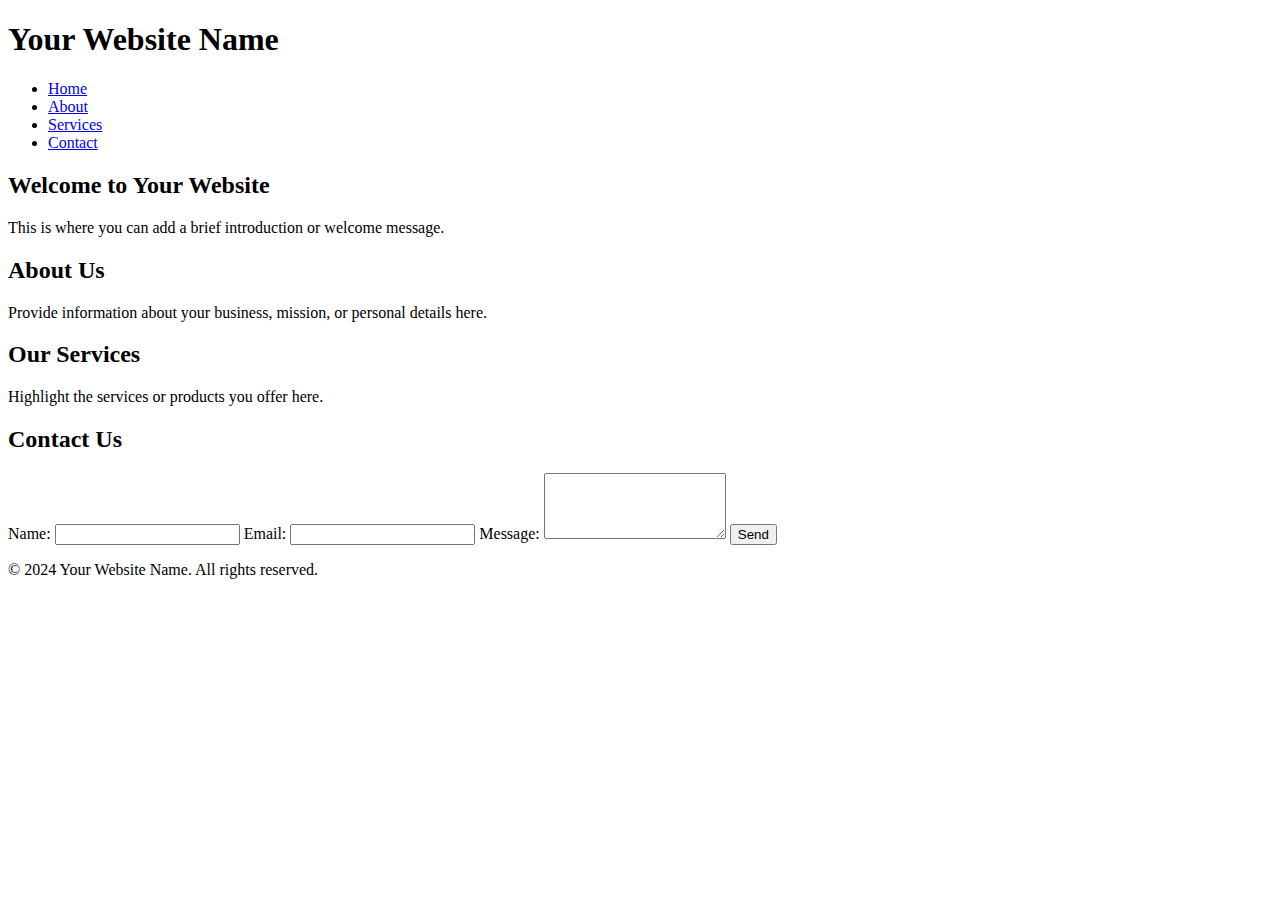
==== index.html @ bd847378 "Update index.html" ====
<!DOCTYPE html>
<html lang="en">
<head>
    <meta charset="UTF-8">
    <meta name="viewport" content="width=device-width, initial-scale=1.0">
    <meta name="description" content="A brief description of your website">
    <meta name="author" content="Your Name">
    <title>hello world</title>
    <link rel="stylesheet" href="styles.css"> <!-- Link to your CSS file -->
    <script src="script.js" defer></script> <!-- Link to your JavaScript file -->
</head>
<body>
    <!-- Header Section -->
    <header>
        <h1>Your Website Name</h1>
        <nav>
            <ul>
                <li><a href="#home">Home</a></li>
                <li><a href="#about">About</a></li>
                <li><a href="#services">Services</a></li>
                <li><a href="#contact">Contact</a></li>
            </ul>
        </nav>
    </header>

    <!-- Main Content Section -->
    <main>
        <section id="home">
            <h2>Welcome to Your Website</h2>
            <p>This is where you can add a brief introduction or welcome message.</p>
        </section>

        <section id="about">
            <h2>About Us</h2>
            <p>Provide information about your business, mission, or personal details here.</p>
        </section>

        <section id="services">
            <h2>Our Services</h2>
            <p>Highlight the services or products you offer here.</p>
        </section>

        <section id="contact">
            <h2>Contact Us</h2>
            <form action="submit_form.php" method="POST">
                <label for="name">Name:</label>
                <input type="text" id="name" name="name" required>
                <label for="email">Email:</label>
                <input type="email" id="email" name="email" required>
                <label for="message">Message:</label>
                <textarea id="message" name="message" rows="4" required></textarea>
                <button type="submit">Send</button>
            </form>
        </section>
    </main>

    <!-- Footer Section -->
    <footer>
        <p>&copy; 2024 Your Website Name. All rights reserved.</p>
    </footer>
</body>
</html>
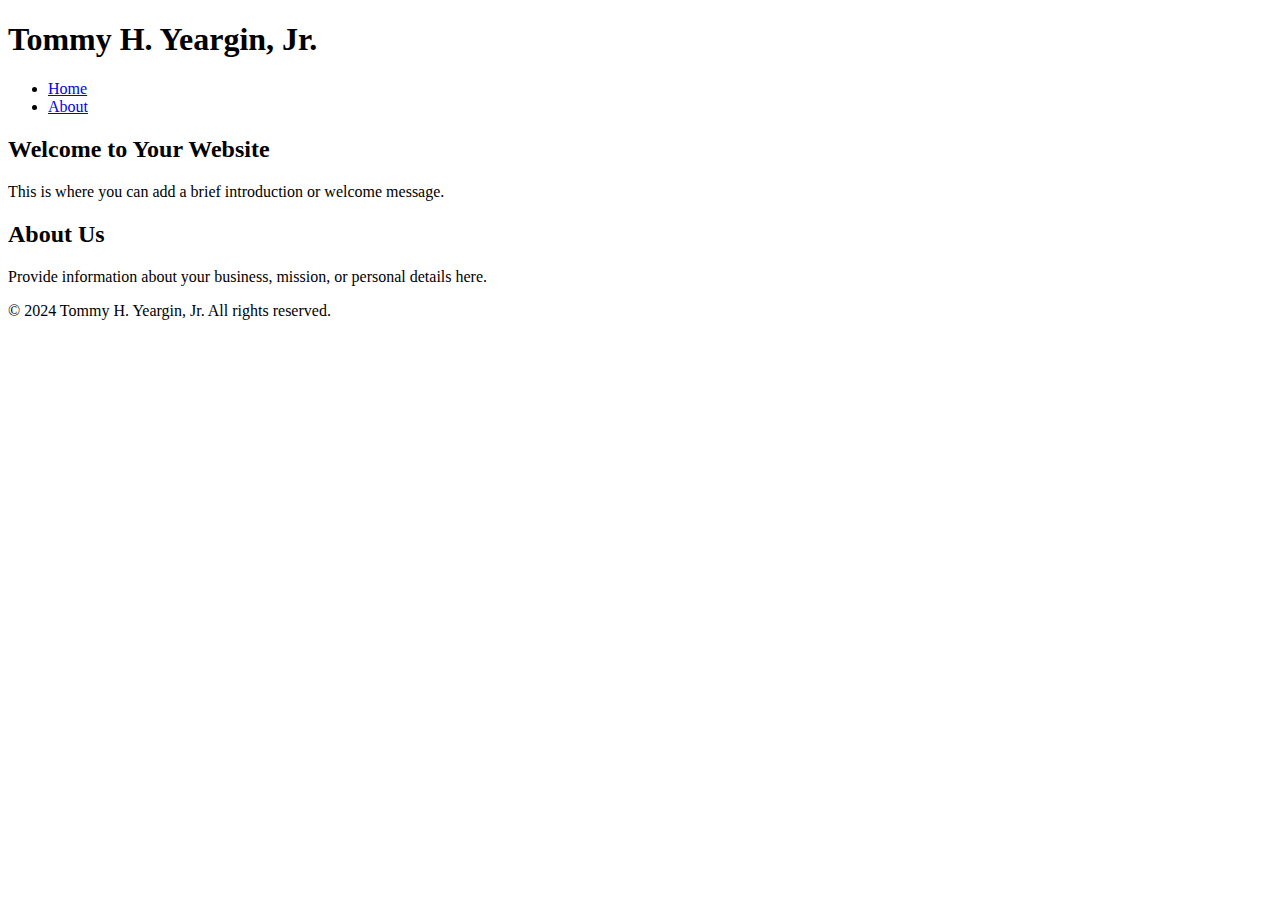
==== commit d748c227: "commit" ====
--- a/index.html
+++ b/index.html
@@ -12,13 +12,11 @@
 <body>
     <!-- Header Section -->
     <header>
-        <h1>Your Website Name</h1>
+        <h1>Tommy H. Yeargin, Jr.</h1>
         <nav>
             <ul>
                 <li><a href="#home">Home</a></li>
                 <li><a href="#about">About</a></li>
-                <li><a href="#services">Services</a></li>
-                <li><a href="#contact">Contact</a></li>
             </ul>
         </nav>
     </header>
@@ -35,28 +33,12 @@
             <p>Provide information about your business, mission, or personal details here.</p>
         </section>
 
-        <section id="services">
-            <h2>Our Services</h2>
-            <p>Highlight the services or products you offer here.</p>
-        </section>
 
-        <section id="contact">
-            <h2>Contact Us</h2>
-            <form action="submit_form.php" method="POST">
-                <label for="name">Name:</label>
-                <input type="text" id="name" name="name" required>
-                <label for="email">Email:</label>
-                <input type="email" id="email" name="email" required>
-                <label for="message">Message:</label>
-                <textarea id="message" name="message" rows="4" required></textarea>
-                <button type="submit">Send</button>
-            </form>
-        </section>
     </main>
 
     <!-- Footer Section -->
     <footer>
-        <p>&copy; 2024 Your Website Name. All rights reserved.</p>
+        <p>&copy; 2024 Tommy H. Yeargin, Jr. All rights reserved.</p>
     </footer>
 </body>
 </html>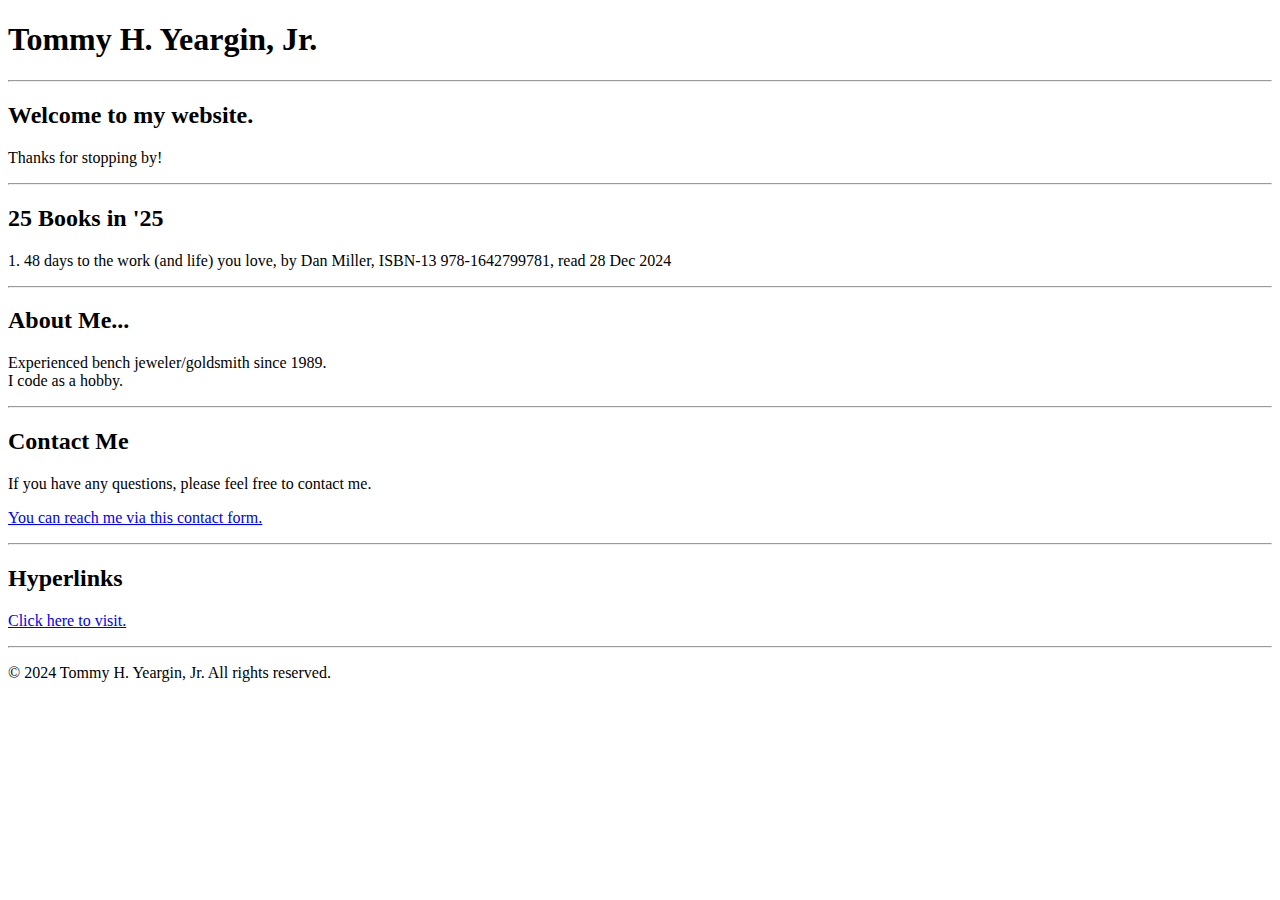
==== commit 032c98f3: "Removed Goodreads.com widget." ====
--- a/index.html
+++ b/index.html
@@ -3,42 +3,52 @@
 <head>
     <meta charset="UTF-8">
     <meta name="viewport" content="width=device-width, initial-scale=1.0">
-    <meta name="description" content="A brief description of your website">
-    <meta name="author" content="Your Name">
-    <title>hello world</title>
+    <meta name="description" content="Tommy H. Yeargin, Jr.">
+    <meta name="author" content="Tommy H. Yeargin, Jr.">
+    <title>Tommy H. Yeargin, Jr. - Home Page</title>
     <link rel="stylesheet" href="styles.css"> <!-- Link to your CSS file -->
-    <script src="script.js" defer></script> <!-- Link to your JavaScript file -->
+
 </head>
 <body>
     <!-- Header Section -->
     <header>
         <h1>Tommy H. Yeargin, Jr.</h1>
-        <nav>
-            <ul>
-                <li><a href="#home">Home</a></li>
-                <li><a href="#about">About</a></li>
-            </ul>
-        </nav>
     </header>
-
+<hr class="thick-line">
     <!-- Main Content Section -->
     <main>
         <section id="home">
-            <h2>Welcome to Your Website</h2>
-            <p>This is where you can add a brief introduction or welcome message.</p>
+            <h2>Welcome to my website.</h2>
+            <p>Thanks for stopping by!</p>
+        </section>
+<hr>
+        <section id="25books">
+            <h2>25 Books in '25</h2>
+            <p>1. 48 days to the work (and life) you love, by Dan Miller, ISBN-13 978-1642799781, read 28 Dec 2024</p>
+        </section>
+        <hr>
+        <section id="about">
+            <h2>About Me...</h2>
+            <p>Experienced bench jeweler/goldsmith since 1989. <br>I code as a hobby.</p>
+        </section>
+<hr>
+        <section id="contact">
+            <h2>Contact Me</h2>
+            <p>If you have any questions, please feel free to contact me.</p>
+            <p><a target="_blank" href="https://forms.gle/Vy8eDRaJoKtL8uBV6">You can reach me via this contact form.</a></p>
         </section>
 
-        <section id="about">
-            <h2>About Us</h2>
-            <p>Provide information about your business, mission, or personal details here.</p>
+        <hr>
+        <section id="hyperlinks">
+            <h2>Hyperlinks</h2>
+            <p><a href="links.html">Click here to visit.</a></p>
         </section>
 
-
     </main>
-
+<hr class="thick-line">
     <!-- Footer Section -->
     <footer>
-        <p>&copy; 2024 Tommy H. Yeargin, Jr. All rights reserved.</p>
+        <p class="p-footer">&copy; 2024 Tommy H. Yeargin, Jr. All rights reserved.</p>
     </footer>
 </body>
 </html>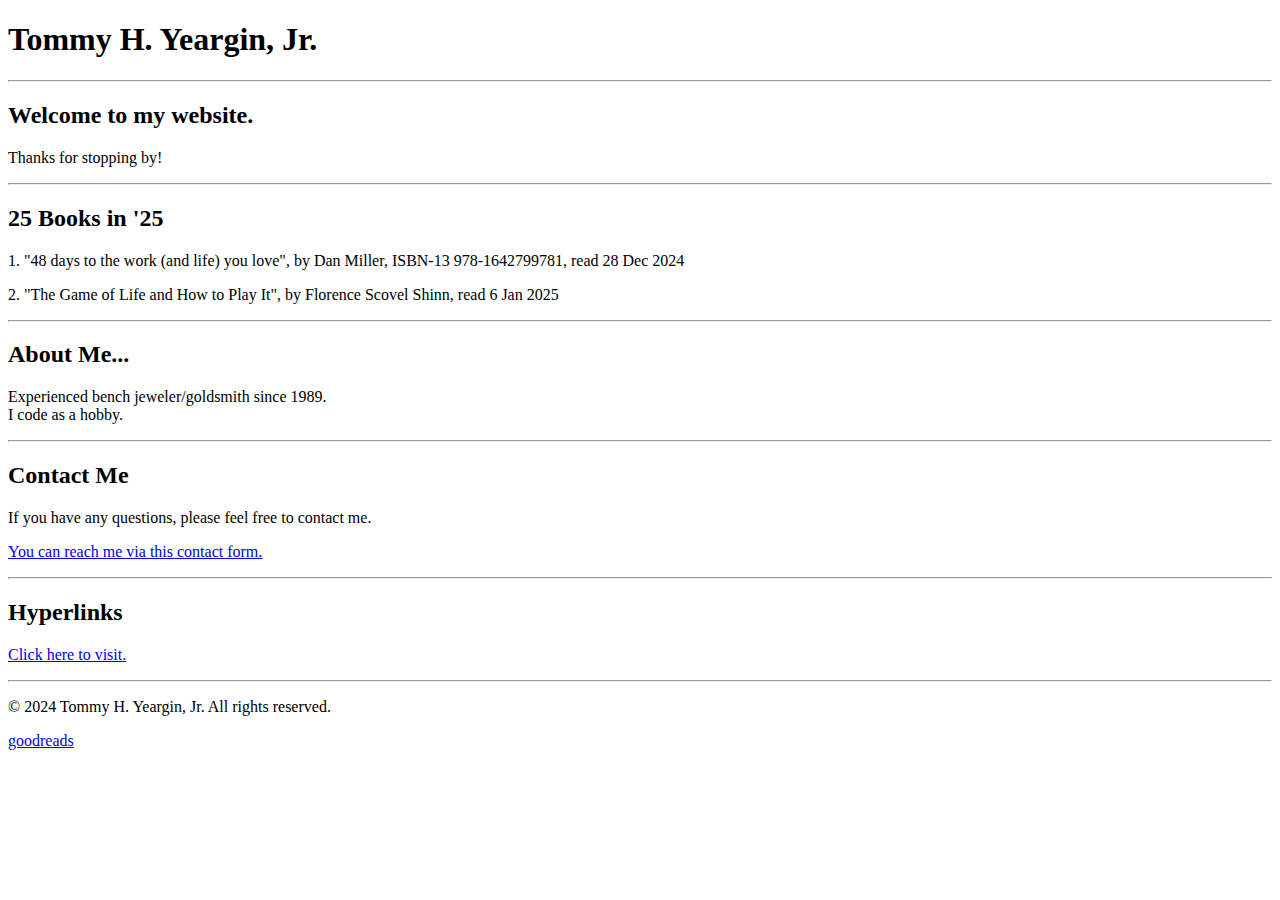
==== commit 5e1de1e4: "25 books updated" ====
--- a/index.html
+++ b/index.html
@@ -24,7 +24,8 @@
 <hr>
         <section id="25books">
             <h2>25 Books in '25</h2>
-            <p>1. 48 days to the work (and life) you love, by Dan Miller, ISBN-13 978-1642799781, read 28 Dec 2024</p>
+            <p>1. "48 days to the work (and life) you love", by Dan Miller, ISBN-13 978-1642799781, read 28 Dec 2024</p>
+            <p>2. "The Game of Life and How to Play It", by Florence Scovel Shinn, read 6 Jan 2025</p>
         </section>
         <hr>
         <section id="about">
@@ -49,6 +50,9 @@
     <!-- Footer Section -->
     <footer>
         <p class="p-footer">&copy; 2024 Tommy H. Yeargin, Jr. All rights reserved.</p>
+        <p class="social-links">
+            <a target="_blank" href="https://www.goodreads.com/user/show/185458726-tommy-yeargin" title="goodreads"> goodreads </a>
+        </p>
     </footer>
 </body>
 </html>